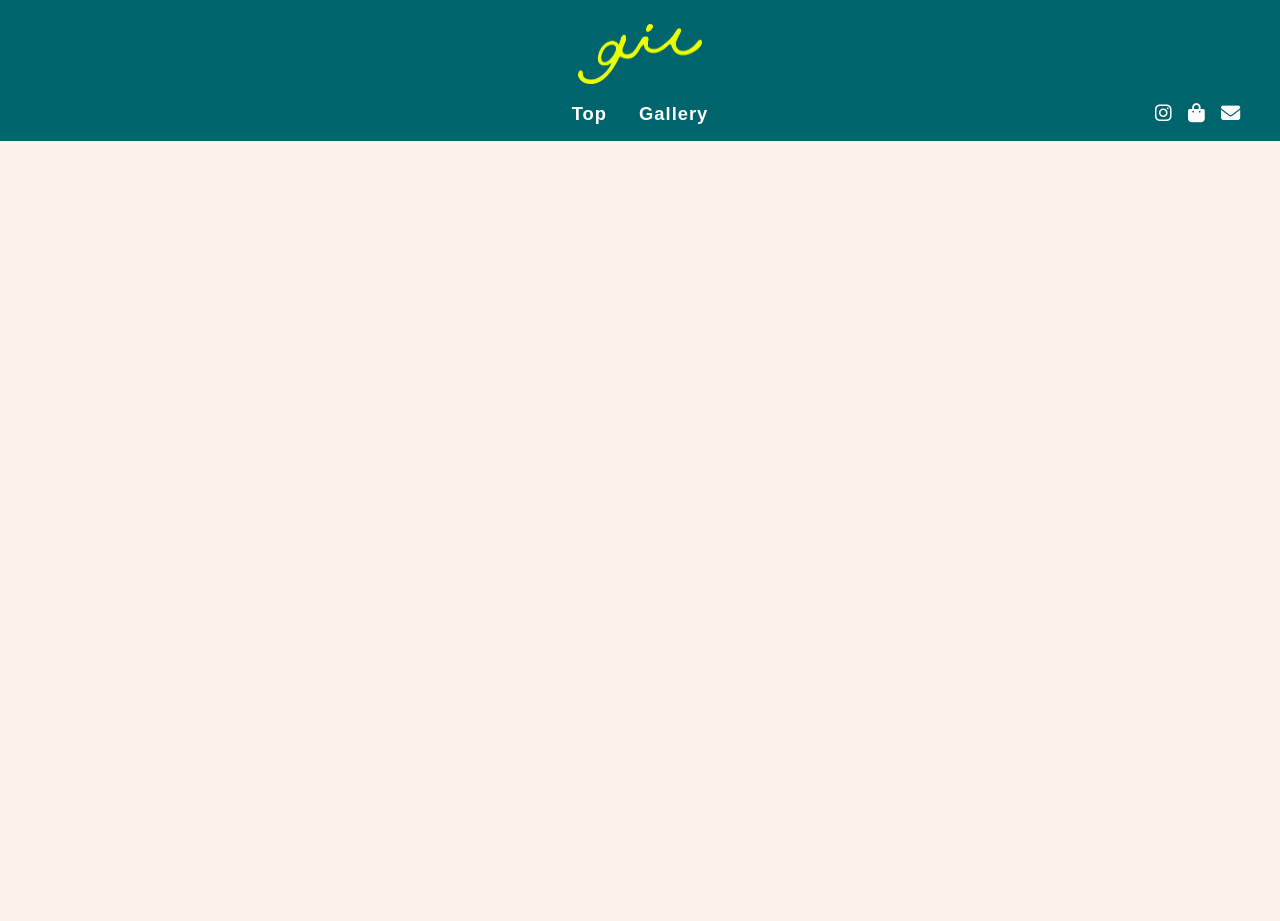
==== index.html @ 12be9869 "Add files via upload" ====
<!DOCTYPE html>
<html lang="ja">
<head>
  <meta charset="UTF-8">
  <meta name="viewport" content="width=device-width, initial-scale=1.0">
  <title>私のイラストポートフォリオ</title>
  <link rel="stylesheet" href="https://cdnjs.cloudflare.com/ajax/libs/font-awesome/6.5.1/css/all.min.css">
  <link rel="stylesheet" href="style.css">
</head>
<body>

  <!-- ヘッダーエリア（緑の帯） -->
<header class="site-header">

  <!-- 上段：サイン（画像ロゴ） -->
  <div class="header-top">
    <a href="index.html">
      <img src="sign.png" alt="サイン" class="site-logo-img">
    </a>
  </div>

  <!-- 下段：左・中央（ナビ）・右（アイコン） -->
  <div class="header-bottom">
    <div class="header-dummy"></div> <!-- 左側の配置用バランスダミー -->

    <!-- 中央：トップ ＆ ギャラリー リンク -->
    <nav class="main-nav">
      <a href="index.html" class="nav-link">Top</a>
      <a href="gallery.html" class="nav-link">Gallery</a>
    </nav>

    <!-- 右側：各種アイコン -->
    <nav class="sns-links">
      <a href="https://www.instagram.com/guiurnrn/?hl=ja" target="_blank" rel="noopener noreferrer" title="Instagram">
        <i class="fa-brands fa-instagram"></i>
      </a>
      <a href="" target="_blank" rel="noopener noreferrer" title="Shop">
        <i class="fa-solid fa-bag-shopping"></i>
      </a>
      <a href="contact.html" title="Contact">
        <i class="fa-solid fa-envelope"></i>
      </a>
    </nav>
  </div>
</header>

<main class="top-main">
  <!-- スライドショーエリア -->
  <div class="slideshow-container">
    <img src="20210403.png" alt="メインイラスト1" class="slide-img">
    <img src="20220705.png" alt="メインイラスト2" class="slide-img">
    <img src="20240201.png" alt="メインイラスト3" class="slide-img">

    <!-- 下部を背景色へ溶け込ませるグラデーションレイヤー -->
    <div class="fade-overlay"></div>
  </div>
</main>

</body>
</html>
---- style.css ----
/* 全体の基本設定 */
* {
  box-sizing: border-box;
  margin: 0;
  padding: 0;
}

body {
  /* 背景色をあたたかみのある生成り色に設定 */
  background-color: #fcf8eb; 
  font-family: sans-serif;
  color: #333;
}

/* ==========================================
   1. ヘッダーエリア（緑の帯・共通）
========================================== */
.site-header {
  background-color: #00607b; 
  color: #ffffff;
  padding: 1.5rem 1rem;
  display: flex;
  flex-direction: column; /* 縦並び（2段）にする */
  align-items: center;    /* 中央揃えにする */
  gap: 0.8rem;            /* 1段目と2段目のすき間 */
}

/* 1段目：サイン（ロゴ） */
.logo {
  font-size: 1.8rem;
  font-weight: bold;
  color: #ffd54f; /* 黄色の文字色 */
  letter-spacing: 2px;
}

/* 2段目：SNS・問い合わせアイコン */
.sns-links {
  display: flex;
  gap: 1.2rem;   /* アイコン同士の間隔 */
}

.sns-links a {
  color: #ffffff;
  text-decoration: none;
  font-size: 1.3rem;
  transition: opacity 0.2s;
}

.sns-links a:hover {
  opacity: 0.7;
}

/* --- 2. メインエリア --- */
.main-content {
  display: flex;
  justify-content: center; /* 中央に寄せる */
  align-items: center;
  min-height: calc(100vh - 80px); /* 画面の高さいっぱいに広げる */
  padding: 40px 20px;
}

.main-visual {
  display: flex;
  justify-content: center;
  align-items: center;
  width: 80%;
  max-width: 800px;
  height: 450px;
  border: 3px solid #000000; /* 黒い太枠 */
  background-color: #ffffff;
  text-decoration: none;
  color: #333;
  text-align: center;
  font-size: 1.2rem;
  font-weight: bold;
  line-height: 1.6;
  transition: opacity 0.3s;
}

/* ホバー（マウスを乗せた時）のちょっとした演出 */
.main-visual:hover {
  opacity: 0.8;
}
/* ==========================================
   全体設定
========================================== */
body {
  margin: 0;
  padding: 0;
  background-color: #fdf2e9; /* 画像通りのあたたかい生成り色 */
  font-family: sans-serif;
  color: #333333;
}

/* ==========================================
   1. ヘッダーエリア
========================================== */
.site-header {
  background-color: #00646d; 
  padding: 1.5rem 2rem 1rem;
  display: flex;
  flex-direction: column;
  align-items: center;
  gap: 1.2rem;
}

/* --- 上段：サイン（ロゴ） --- */
.header-top {
  display: flex;
  justify-content: center;
}

.site-logo-img {
  height: 60px; /* ロゴ画像の高さ */
  width: auto;
  display: block;
}

/* --- 下段：ナビ ＆ アイコン --- */
.header-bottom {
  width: 100%;
  max-width: 1200px;
  display: grid;
  grid-template-columns: 1fr auto 1fr;
  align-items: center;
}


/* 中央：Top / Gallery */
.main-nav {
  display: flex;
  gap: 2rem;
}

.nav-link {
  color: #ffffff;
  text-decoration: none;
  font-size: 1.15rem;
  font-weight: bold;
  letter-spacing: 1px;
}

.nav-link:hover {
  opacity: 0.8;
}

/* 右側：SNS・問い合わせアイコン */
.sns-links {
  display: flex;
  justify-content: flex-end;
  gap: 1rem;
}

.sns-links a {
  color: #ffffff;
  text-decoration: none;
  font-size: 1.2rem;
}

.sns-links a:hover {
  opacity: 0.8;
}

/* ==========================================
   2. ギャラリーエリア（シリーズ区切り & 右下装飾）
========================================== */

/* ギャラリー全体（右下画像を固定配置するための基準を設定） */
.gallery-content {
  position: relative;
  width: 100%;
  box-sizing: border-box;
  margin: 4rem 0 8rem; /* 下に高さを設けて右下画像が重ならないように設定 */
  padding: 0 8vw;     /* 左右の大きな余白 */
}

/* シリーズごとのブロック（グループ同士の上下間隔） */
.gallery-section {
  margin-bottom: 5rem; /* シリーズ間のすき間 */
}

/* シリーズタイトル（中央揃え・オレンジ系の配色例） */
.series-title {
  text-align: center;
  font-size: 1.8rem;
  font-weight: bold;
  color: #ff6c43;      /* タイトルの色（お好みで調整してください） */
  margin-bottom: 2rem; /* タイトルと画像のすき間 */
  letter-spacing: 2px;
}

/* 横5列のグリッド配置 */
.gallery-grid {
  display: grid;
  grid-template-columns: repeat(5, 1fr);
  gap: 0;              /* 作品どうしの隙間をゼロに */
}

/* 正方形の作品枠 */
.gallery-item {
  aspect-ratio: 1 / 1;
  background-color: #ffffff;
  border-radius: 0;
  overflow: hidden;
  box-shadow: none;
  transition: transform 0.2s ease;
}

.gallery-item a {
  display: block;
  width: 100%;
  height: 100%;
}

.gallery-item img {
  width: 100%;
  height: 100%;
  object-fit: cover;
  display: block;
}

.gallery-item:hover {
  transform: translateY(-3px);
}

/* 右下の装飾画像 */
.bottom-decor-img {
  position: absolute;
  right: 6vw;         /* 右端からの位置 */
  bottom: -20px;      /* 一番下からはみ出す位置 */
  height: 90px;       /* 画像の大きさ */
  width: auto;
  pointer-events: none;
}


/* 画面が狭いスマホ表示時の自動調整 */
@media (max-width: 900px) {
  .gallery-grid {
    grid-template-columns: repeat(3, 1fr); /* タブレット：横3列 */
  }
}

@media (max-width: 600px) {
  .gallery-grid {
    grid-template-columns: repeat(2, 1fr); /* スマホ：横2列 */
  }
  
  .header-bottom {
    display: flex;
    flex-direction: column;
    gap: 1rem;
  }
  .header-dummy {
    display: none;
  }
}
/* ==========================================
   動画サムネイル＆再生ボタンアイコンの設定
========================================== */

/* 動画アイテムの枠 */
.gallery-item.video-item {
  position: relative;
  overflow: hidden;
}

/* 再生ボタンアイコン（中央配置） */
.play-icon {
  position: absolute;
  top: 50%;
  left: 50%;
  transform: translate(-50%, -50%);
  width: 48px;
  height: 48px;
  background-color: rgba(0, 0, 0, 0.6); /* 半透明の黒背景 */
  color: #ffffff;                        /* 再生マークの色 */
  border-radius: 50%;                    /* 丸型 */
  display: flex;
  align-items: center;
  justify-content: center;
  font-size: 18px;
  padding-left: 3px;                     /* 三角アイコンの見た目中央調整 */
  pointer-events: none;                  /* アイコン自体のクリックを邪魔しない */
  transition: all 0.3s ease;
  z-index: 2;
}

/* ホバー時に再生ボタンを少し大きく/明るくする */
.gallery-item.video-item:hover .play-icon {
  background-color: rgba(0, 0, 0, 0.8);
  transform: translate(-50%, -50%) scale(1.1);
}

/* ホバー時に生成される video タグのスタイル */
.gallery-item.video-item video {
  width: 100%;
  height: 100%;
  object-fit: cover;
  position: absolute;
  top: 0;
  left: 0;
  z-index: 1;
}

/* ==========================================
   動画拡大モーダルのCSS
========================================== */

/* 1. モーダル全体の初期状態（隠しておく） */
.video-modal {
  display: none;          /* 通常は完全に非表示 */
  position: fixed;        /* 画面に固定 */
  top: 0;
  left: 0;
  width: 100vw;
  height: 100vh;
  background-color: rgba(0, 0, 0, 0.9); /* 黒背景 */
  align-items: center;    /* 中央揃え */
  justify-content: center;
  z-index: 10000;         /* 確実に一番手前に */
  opacity: 0;
  transition: opacity 0.3s ease;
}

/* 2. JavaScriptで .active クラスがついた時の状態（表示する） */
.video-modal.active {
  display: flex !important; /* 強制的にflex表示にする */
  opacity: 1;
}

/* 3. モーダル内の動画エリア */
.modal-content {
  position: relative;
  max-width: 90vw;
  max-height: 90vh;
}

.modal-content video {
  width: 100%;
  height: auto;
  max-height: 90vh;
  display: block;
  box-shadow: 0 10px 30px rgba(0,0,0,0.5);
}

/* 4. 閉じる（×）ボタン */
.modal-close-btn {
  position: absolute;
  top: 20px;
  right: 30px;
  background: none;
  border: none;
  color: #ffffff;
  font-size: 50px;
  cursor: pointer;
  z-index: 10001;
  line-height: 1;
}

.modal-close-btn:hover {
  transform: scale(1.2); /* ホバー時に少し大きく */
}
/* ==========================================
   Lightbox の件数表記（image 1 of 32）を非表示にする
========================================== */
.lb-number {
  display: none !important;
}
/* ==========================================
   4. お問い合わせページ（contact）用スタイル
========================================== */
.contact-content {
  padding: 3rem 1.5rem;
  max-width: 600px; /* フォームが広がりすぎない見やすい幅 */
  margin: 0 auto;
}

.contact-content h2 {
  text-align: center;
  color: #00695c;
  margin-bottom: 0.5rem;
}

.contact-description {
  text-align: center;
  font-size: 0.95rem;
  margin-bottom: 2rem;
  color: #555555;
}

/* フォーム全体の枠 */
.contact-form {
  background-color: #ffffff;
  padding: 2rem;
  border-radius: 8px;
  box-shadow: 0 2px 8px rgba(0, 0, 0, 0.08);
}

.form-group {
  margin-bottom: 1.5rem;
  display: flex;
  flex-direction: column;
}

.form-group label {
  font-weight: bold;
  margin-bottom: 0.5rem;
  font-size: 0.9rem;
}

/* 必須マーク */
.required {
  background-color: #00695c;
  color: #ffffff;
  font-size: 0.7rem;
  padding: 0.1rem 0.4rem;
  border-radius: 3px;
  margin-left: 0.3rem;
}

/* 入力欄（テキスト・メール・本文） */
.form-group input,
.form-group textarea {
  padding: 0.8rem;
  border: 1px solid #ccc;
  border-radius: 4px;
  font-size: 1rem;
  font-family: inherit;
  background-color: #fafafa;
}

.form-group input:focus,
.form-group textarea:focus {
  outline: none;
  border-color: #00695c;
  background-color: #ffffff;
}

/* 送信ボタン */
.submit-btn {
  width: 100%;
  padding: 0.9rem;
  background-color: #00695c;
  color: #ffffff;
  border: none;
  border-radius: 4px;
  font-size: 1.05rem;
  font-weight: bold;
  cursor: pointer;
  transition: background-color 0.2s;
}

.submit-btn:hover {
  background-color: #004d40;
}
/* ==========================================
   TOPページ専用：フェードスライドショー & グラデーション
========================================== */

/* メインエリア：画面いっぱいに広げる */
.top-main {
  width: 100vw;               /* ウィンドウの横幅100% */
  height: calc(100vh - 120px);/* ウィンドウの高さ100%（ヘッダー分の高さを引く設定） */
  display: flex;
  justify-content: center;
  align-items: center;
  padding: 0;
  margin: 0;
  position: relative;
  overflow: hidden;
}

/* スライドショーの外枠：ウィンドウサイズに連動 */
.slideshow-container {
  position: relative;
  width: 100%;
  height: 100%;
  border-radius: 0; /* 画面いっぱいに広げるため角丸を解除 */
}

/* 画像：枠に合わせてピッタリ拡大縮小 */
.slide-img {
  position: absolute;
  top: 0;
  left: 0;
  width: 100%;
  height: 100%;
  object-fit: cover; /* 画面比率が変わっても崩れず綺麗に全体に収める */
  opacity: 0;
  animation: fadeSlide 18s infinite ease-in-out;
}

/* 3枚の画像を重ねて配置 */
.slide-img {
  position: absolute;
  top: 0;
  left: 0;
  width: 100%;
  height: 100%;
  object-fit: cover; /* 枠いっぱいに綺麗に収める */
  opacity: 0;
  animation: fadeSlide 18s infinite ease-in-out; /* 全体で18秒（6秒×3枚）ループ */
}

/* 1枚目・2枚目・3枚目の切り替えタイミングずらし */
.slide-img:nth-child(1) {
  animation-delay: 0s;
}
.slide-img:nth-child(2) {
  animation-delay: 6s;
}
.slide-img:nth-child(3) {
  animation-delay: 12s;
}

/* CSSキーフレームアニメーション（フェードイン・フェードアウト） */
@keyframes fadeSlide {
  0% {
    opacity: 0;
  }
  6% {
    opacity: 1; /* 最初の約1秒でフワッと表示 */
  }
  33% {
    opacity: 1; /* 6秒目まで表示をキープ */
  }
  39% {
    opacity: 0; /* 次の1秒でフワッと消える */
  }
  100% {
    opacity: 0;
  }
}

/* --- 下部グラデーション（背景色 #fdf2e9 に溶け込ませる） --- */
.fade-overlay {
  position: absolute;
  bottom: 0;
  left: 0;
  width: 100%;
  height: 40%; /* 下部40%の部分をグラデーションにする設定 */
  /* 透明から背景色の生成り色（#fdf2e9）へなだらかに変化 */
  background: linear-gradient(to bottom, rgba(253, 242, 233, 0) 0%, #fdf2e9 100%);
  pointer-events: none; /* 下の画像への操作を邪魔しない設定 */
}


/* ==========================================
   画面右下固定の装飾画像（ページトップボタン）
========================================== */

/* 1. 配置と大きさの設定 */
.fixed-decor-btn {
  position: fixed;     /* 画面に対して固定（スクロールしてもついてくる） */
  right: 30px;          /* 右端からの距離 */
  bottom: 30px;         /* 下端からの距離 */
  z-index: 100;         /* 他の要素よりも一番手前に表示 */
  display: block;       /* リンク全体をブロック要素に */
  
  /* イラスト自体の大きさ */
  height: 90px;         /* ← ここでイラストの大きさを調整（お好みで） */
  width: auto;          
  
  /* クリックアニメーションのための準備（中心を基準に動かす） */
  transform-origin: center center;
  transition: transform 0.2s ease; /* ホバー時の動きを滑らかに（オプション） */
}

.fixed-decor-btn img {
  height: 100%;         /* 親要素（aタグ）の高さに合わせる */
  width: auto;
  display: block;
}

/* 2. ホバー時の効果（オプション：少し浮く） */
.fixed-decor-btn:hover {
  transform: translateY(-5px); /* マウスを乗せると少し上に移動 */
}

/* 3. クリックした瞬間（一瞬小さくなる） */
/* このクラスはJavaScriptで一瞬だけ追加されます */
.fixed-decor-btn.clicked {
  transform: scale(0.8); /* 80%の大きさに縮小 */
  transition: transform 0.1s ease-out; /* 縮む動きは素早く */
}
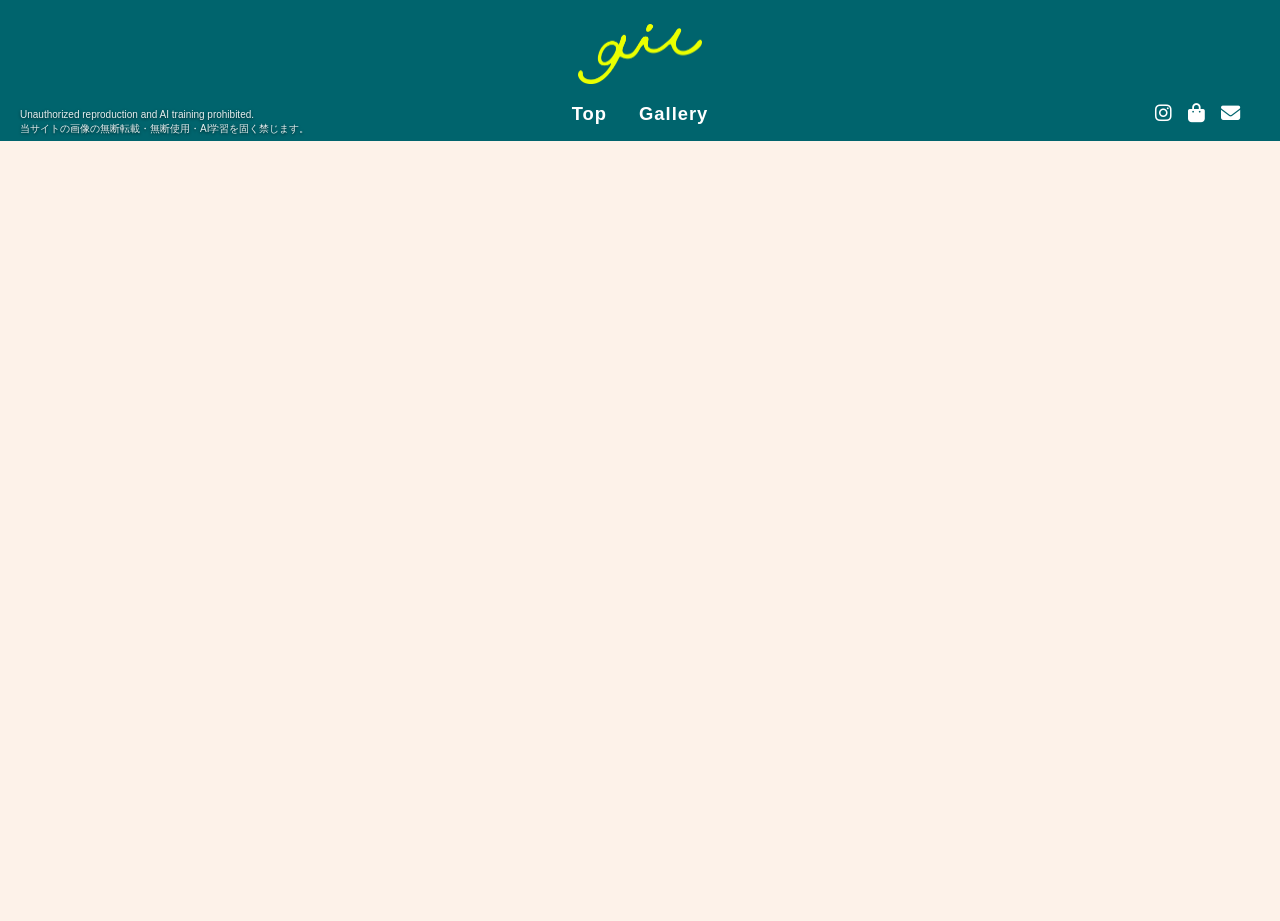
==== commit 36729d32: "Add files via upload" ====
--- a/index.html
+++ b/index.html
@@ -11,6 +11,12 @@
 
   <!-- ヘッダーエリア（緑の帯） -->
 <header class="site-header">
+  <!-- 無断転載・AI学習禁止のテキスト表示 -->
+<div class="copyright-notice">
+  <p>Unauthorized reproduction and AI training prohibited.</p>
+  <p>当サイトの画像の無断転載・無断使用・AI学習を固く禁じます。</p>
+</div>
+
 
   <!-- 上段：サイン（画像ロゴ） -->
   <div class="header-top">
@@ -34,7 +40,7 @@
       <a href="https://www.instagram.com/guiurnrn/?hl=ja" target="_blank" rel="noopener noreferrer" title="Instagram">
         <i class="fa-brands fa-instagram"></i>
       </a>
-      <a href="" target="_blank" rel="noopener noreferrer" title="Shop">
+      <a href="https://suzuri.jp/guiu" target="_blank" rel="noopener noreferrer" title="Shop">
         <i class="fa-solid fa-bag-shopping"></i>
       </a>
       <a href="contact.html" title="Contact">
@@ -47,8 +53,8 @@
 <main class="top-main">
   <!-- スライドショーエリア -->
   <div class="slideshow-container">
-    <img src="20210403.png" alt="メインイラスト1" class="slide-img">
-    <img src="20220705.png" alt="メインイラスト2" class="slide-img">
+    <img src="20220902.png" alt="メインイラスト1" class="slide-img">
+    <img src="20241207.gif" alt="メインイラスト2" class="slide-img">
     <img src="20240201.png" alt="メインイラスト3" class="slide-img">
 
     <!-- 下部を背景色へ溶け込ませるグラデーションレイヤー -->
--- a/style.css
+++ b/style.css
@@ -143,6 +143,51 @@
 .nav-link:hover {
   opacity: 0.8;
 }
+/* ヘッダー自体を「位置の基準」にする設定（追加） */
+header {
+  position: relative;
+}
+
+.copyright-notice {
+  position: absolute;
+  bottom: 20px;
+  left: 20px;
+  z-index: 100;
+  /* ...省略... */
+}
+/* 左下に固定表示する禁止事項テキスト（白字） */
+.copyright-notice {
+  position: absolute;
+  bottom: 5px;      /* 【左下指定】下からの位置 */
+  left: 20px;        /* 【左下指定】左からの位置 */
+  z-index: 100;      /* 他の画像や要素より手前に表示 */
+  font-size: 10px;   /* 文字サイズ（すっきり見せる小さめサイズ） */
+  line-height: 1.4;
+  color: #ffffff;    /* 文字色：白 */
+  /* 明るい背景の画像が重なっても読めるように、かすかな黒影を追加 */
+  text-shadow: 0 1px 3px rgba(0, 0, 0, 0.7); 
+  font-family: sans-serif;
+  pointer-events: none; /* クリックや画像のドラッグの邪魔をしない設定 */
+  opacity: 0.9;      /* ほんのり透明感を持たせて馴染ませる */
+}
+
+/* スマホなど画面が狭い時の調整 */
+@media screen and (max-width: 768px) {
+  .copyright-notice {
+    bottom: 12px;
+    left: 12px;
+    font-size: 9px;   /* スマホ表示で見切れないよう少し小さく */
+  }
+}
+
+/* スマホなど画面が狭い時の調整 */
+@media screen and (max-width: 768px) {
+  .copyright-notice {
+    top: 10px;
+    left: 10px;
+    font-size: 9px;  /* スマホで見切れそうな場合は文字を小さく */
+  }
+}
 
 /* 右側：SNS・問い合わせアイコン */
 .sns-links {
@@ -378,7 +423,7 @@
 
 .contact-content h2 {
   text-align: center;
-  color: #00695c;
+  color: #00607b;
   margin-bottom: 0.5rem;
 }
 
@@ -411,7 +456,7 @@
 
 /* 必須マーク */
 .required {
-  background-color: #00695c;
+  background-color: #00607b;
   color: #ffffff;
   font-size: 0.7rem;
   padding: 0.1rem 0.4rem;
@@ -433,7 +478,7 @@
 .form-group input:focus,
 .form-group textarea:focus {
   outline: none;
-  border-color: #00695c;
+  border-color: #00607b;
   background-color: #ffffff;
 }
 
@@ -441,7 +486,7 @@
 .submit-btn {
   width: 100%;
   padding: 0.9rem;
-  background-color: #00695c;
+  background-color: #00607b;
   color: #ffffff;
   border: none;
   border-radius: 4px;
@@ -452,7 +497,7 @@
 }
 
 .submit-btn:hover {
-  background-color: #004d40;
+  background-color: #00607b;
 }
 /* ==========================================
    TOPページ専用：フェードスライドショー & グラデーション
@@ -490,6 +535,12 @@
   opacity: 0;
   animation: fadeSlide 18s infinite ease-in-out;
 }
+/* スマホ表示（画面幅768px以下）のときだけトリミング位置を変更 */
+@media screen and (max-width: 768px) {
+  .slide-img {
+    object-position: top center; /* 見せたい位置に合わせて top / right 等に変更 */
+  }
+}
 
 /* 3枚の画像を重ねて配置 */
 .slide-img {
@@ -508,10 +559,10 @@
   animation-delay: 0s;
 }
 .slide-img:nth-child(2) {
-  animation-delay: 6s;
+  animation-delay: 5s;
 }
 .slide-img:nth-child(3) {
-  animation-delay: 12s;
+  animation-delay: 10s;
 }
 
 /* CSSキーフレームアニメーション（フェードイン・フェードアウト） */
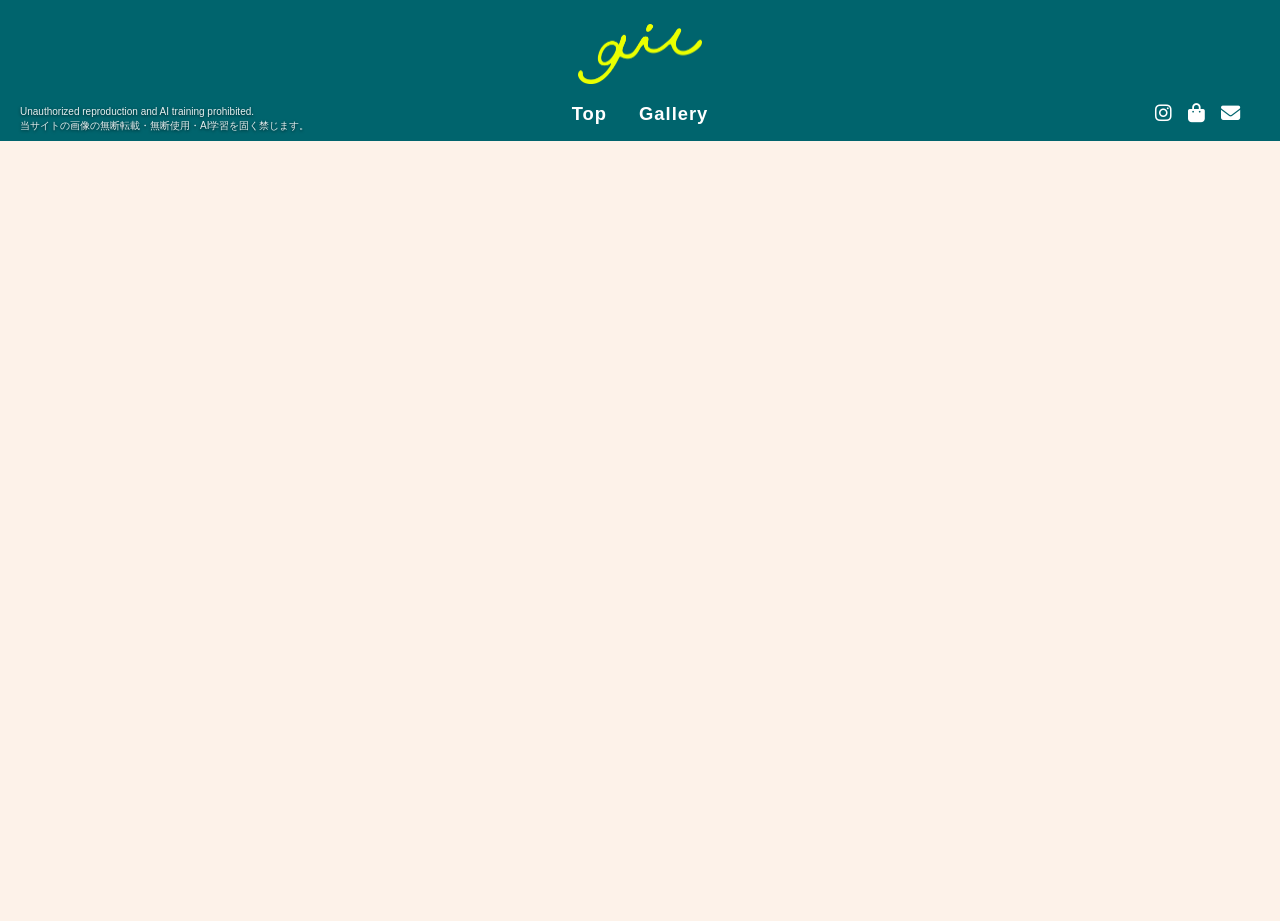
==== commit 0d5f86f9: "Add files via upload" ====
--- a/index.html
+++ b/index.html
@@ -1,6 +1,7 @@
 <!DOCTYPE html>
 <html lang="ja">
 <head>
+  <meta name="robots" content="noai, noimageai">
   <meta charset="UTF-8">
   <meta name="viewport" content="width=device-width, initial-scale=1.0">
   <title>私のイラストポートフォリオ</title>
@@ -54,7 +55,7 @@
   <!-- スライドショーエリア -->
   <div class="slideshow-container">
     <img src="20220902.png" alt="メインイラスト1" class="slide-img">
-    <img src="20241207.gif" alt="メインイラスト2" class="slide-img">
+    <img src="20221107.png" alt="メインイラスト2" class="slide-img">
     <img src="20240201.png" alt="メインイラスト3" class="slide-img">
 
     <!-- 下部を背景色へ溶け込ませるグラデーションレイヤー -->
--- a/style.css
+++ b/style.css
@@ -155,37 +155,49 @@
   z-index: 100;
   /* ...省略... */
 }
-/* 左下に固定表示する禁止事項テキスト（白字） */
+/* 左下に固定表示する禁止事項テキスト（PC表示） */
 .copyright-notice {
   position: absolute;
-  bottom: 5px;      /* 【左下指定】下からの位置 */
-  left: 20px;        /* 【左下指定】左からの位置 */
-  z-index: 100;      /* 他の画像や要素より手前に表示 */
-  font-size: 10px;   /* 文字サイズ（すっきり見せる小さめサイズ） */
+  bottom: 20px;            /* PCでの下からの位置 */
+  left: 20px;              /* PCでの左からの位置 */
+  z-index: 100;
+  font-size: 10px;
   line-height: 1.4;
-  color: #ffffff;    /* 文字色：白 */
-  /* 明るい背景の画像が重なっても読めるように、かすかな黒影を追加 */
-  text-shadow: 0 1px 3px rgba(0, 0, 0, 0.7); 
+  color: #ffffff;
+  text-shadow: 0 1px 3px rgba(0, 0, 0, 0.7);
   font-family: sans-serif;
-  pointer-events: none; /* クリックや画像のドラッグの邪魔をしない設定 */
-  opacity: 0.9;      /* ほんのり透明感を持たせて馴染ませる */
-}
-
-/* スマホなど画面が狭い時の調整 */
+  pointer-events: none;
+  opacity: 0.9;
+  white-space: nowrap;     /* 折り返し防止 */
+}
+
+/* --- 無断転載文言 --- */
+
+/* 【PC表示】ヘッダーの左下に配置 */
+.copyright-notice {
+  position: absolute;
+  bottom: 8px;             /* ヘッダー内の下からの距離 */
+  left: 20px;              /* ヘッダー内の左からの距離 */
+  z-index: 100;
+  font-size: 10px;
+  line-height: 1.4;
+  color: #ffffff;
+  text-shadow: 0 1px 3px rgba(0, 0, 0, 0.7);
+  font-family: sans-serif;
+  pointer-events: none;
+  opacity: 0.9;
+  white-space: nowrap;     /* 折り返し防止 */
+}
+
+/* 【スマホ表示】サインとの被りを避ける位置へ移動 */
 @media screen and (max-width: 768px) {
   .copyright-notice {
-    bottom: 12px;
+    /* 位置をヘッダーの外（メインイラストの上側）へ押し出す設定 */
+    top: 100%;             /* ヘッダーのすぐ下の位置へ移動 */
+    margin-top: 10px;      /* イラストの上端から10pxの余白 */
+    bottom: auto;          /* 下基準を解除 */
     left: 12px;
-    font-size: 9px;   /* スマホ表示で見切れないよう少し小さく */
-  }
-}
-
-/* スマホなど画面が狭い時の調整 */
-@media screen and (max-width: 768px) {
-  .copyright-notice {
-    top: 10px;
-    left: 10px;
-    font-size: 9px;  /* スマホで見切れそうな場合は文字を小さく */
+    font-size: 8.5px;       /* スマホ用にコンパクト化 */
   }
 }
 
@@ -525,6 +537,22 @@
 }
 
 /* 画像：枠に合わせてピッタリ拡大縮小 */
+/* --- PC表示での画像ごとのトリミング位置設定 --- */
+
+/* 1枚目の画像の位置 */
+.slide-img:nth-child(1) {
+  object-position: center center; /* 例: 中央上部 */
+}
+
+/* 2枚目の画像の位置 */
+.slide-img:nth-child(2) {
+  object-position: center 80%;
+}
+
+/* 3枚目の画像の位置 */
+.slide-img:nth-child(3) {
+  object-position: center center; /* 例: 中央ど真ん中 */
+}
 .slide-img {
   position: absolute;
   top: 0;
@@ -537,21 +565,22 @@
 }
 /* スマホ表示（画面幅768px以下）のときだけトリミング位置を変更 */
 @media screen and (max-width: 768px) {
-  .slide-img {
-    object-position: top center; /* 見せたい位置に合わせて top / right 等に変更 */
-  }
-}
-
-/* 3枚の画像を重ねて配置 */
-.slide-img {
-  position: absolute;
-  top: 0;
-  left: 0;
-  width: 100%;
-  height: 100%;
-  object-fit: cover; /* 枠いっぱいに綺麗に収める */
-  opacity: 0;
-  animation: fadeSlide 18s infinite ease-in-out; /* 全体で18秒（6秒×3枚）ループ */
+
+  /* 1枚目の画像：左から25%（中間あたり） */
+  .slide-img:nth-child(1) {
+    object-position: 10% top !important;
+  }
+
+  /* 2枚目の画像：中央寄り（または別の位置） */
+  .slide-img:nth-child(2) {
+    object-position:  80% !important;
+  }
+
+  /* 3枚目の画像：完全な左端（または別の位置） */
+  .slide-img:nth-child(3) {
+    object-position: 25% top !important;
+  }
+
 }
 
 /* 1枚目・2枚目・3枚目の切り替えタイミングずらし */
